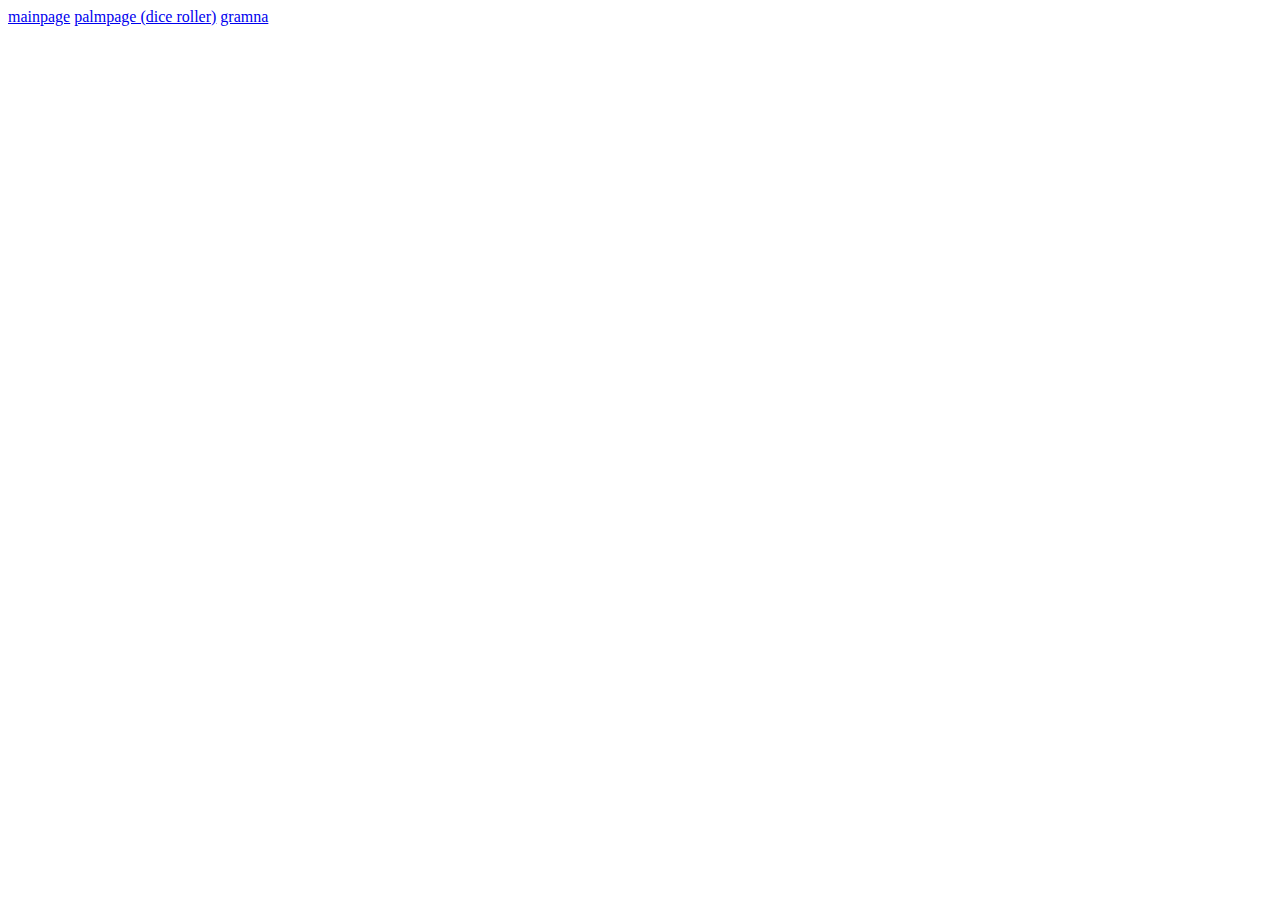
==== index.html @ b248bb88 "added index page" ====
<!DOCTYPE html>

<head>
    <title>indouxtion</title>
</head>

<body>
    <a href="mainpage.html">mainpage</a>
    <a href="palmpage.html">palmpage (dice roller)</a>
    <a href="grampage.html">gramna</a>
</body>
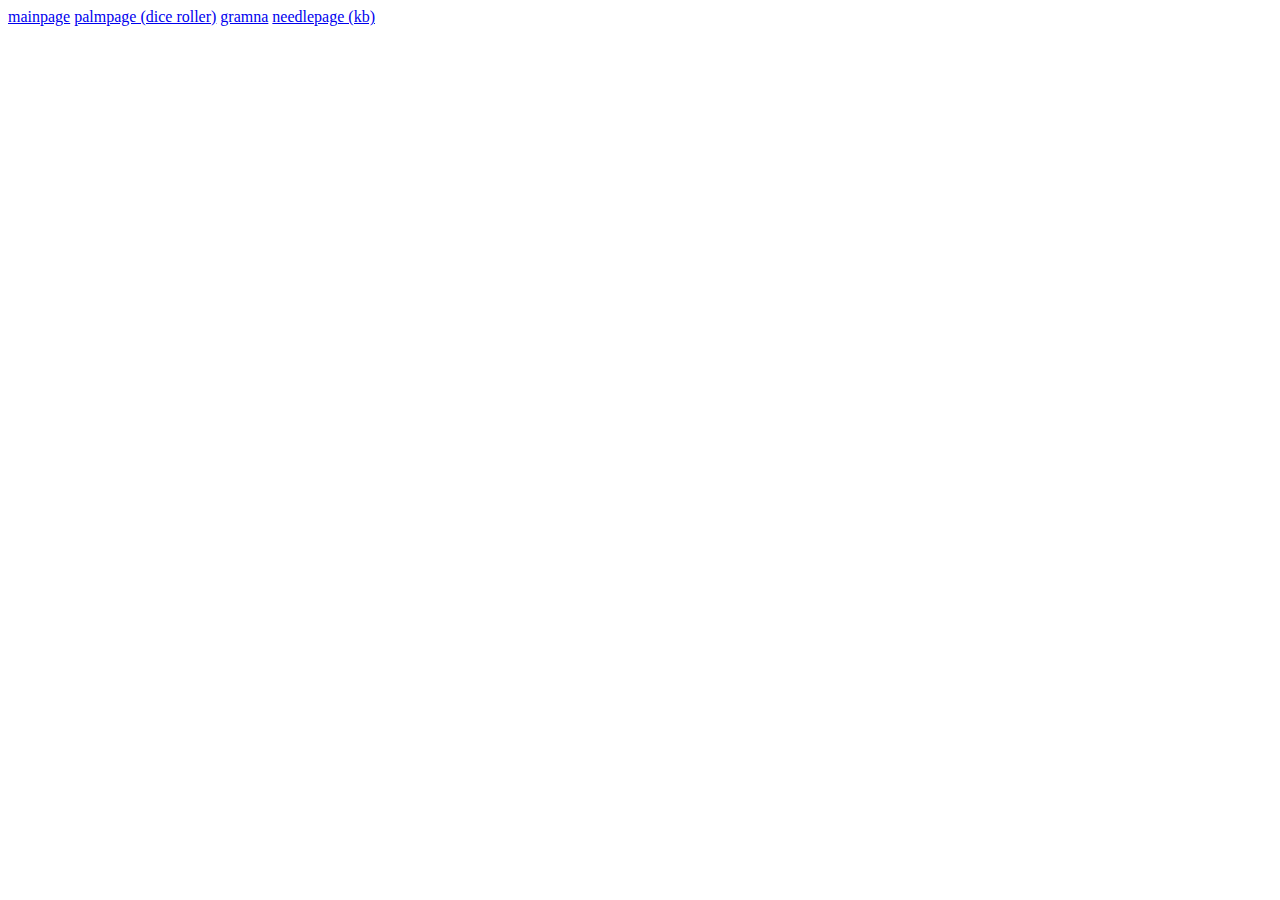
==== commit f8842deb: "output now below buttons, resized buttons, now can click the title to refresh page" ====
--- a/index.html
+++ b/index.html
@@ -1,4 +1,5 @@
 <!DOCTYPE html>
+<html>
 
 <head>
     <title>indouxtion</title>
@@ -8,4 +9,7 @@
     <a href="mainpage.html">mainpage</a>
     <a href="palmpage.html">palmpage (dice roller)</a>
     <a href="grampage.html">gramna</a>
+    <a href="unbiased_needle.html">needlepage (kb)</a>
 </body>
+
+</html>